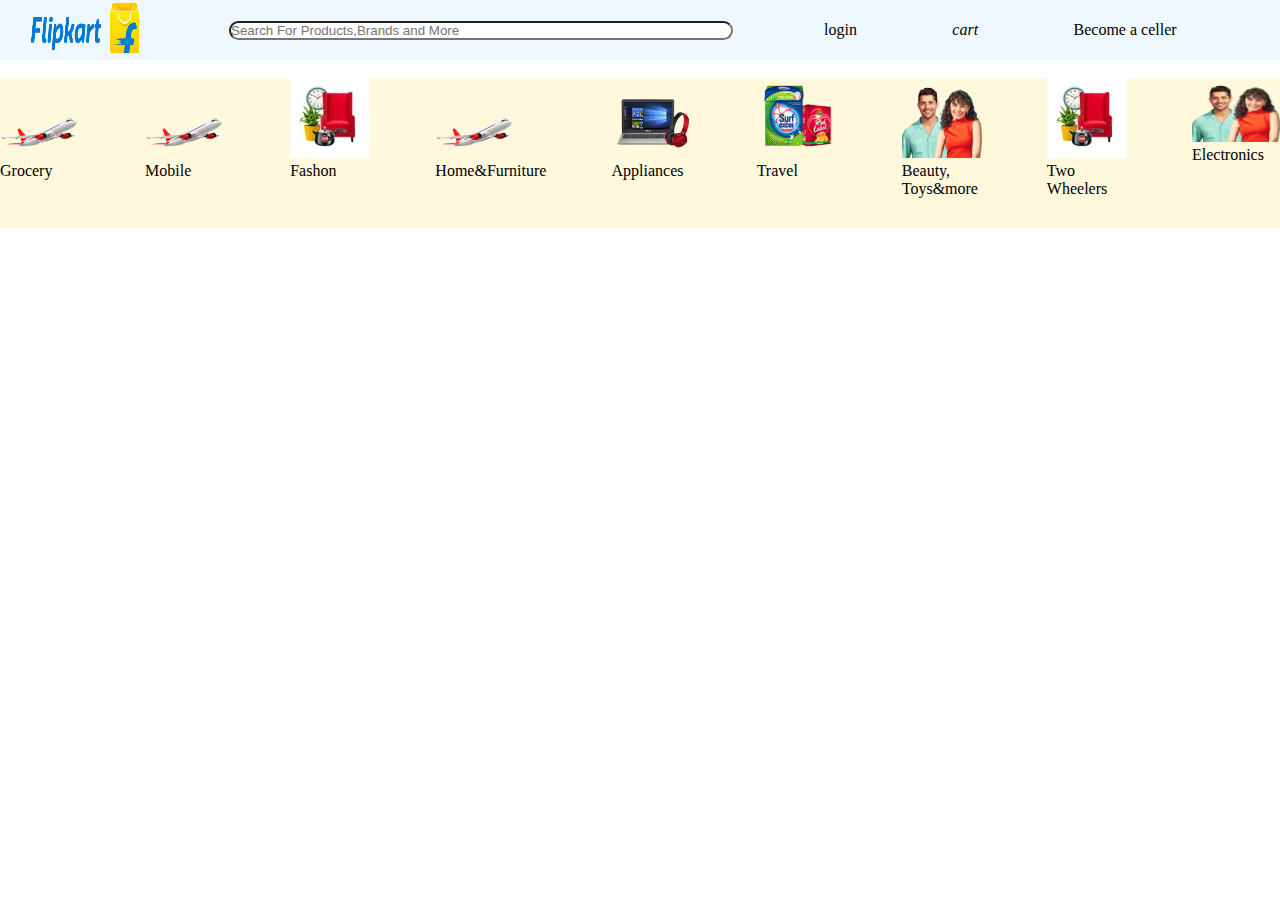
==== flip.html @ 5eb6ad02 "travel" ====
<!DOCTYPE html>
<html lang="en">

<head>
    <meta charset="UTF-8">
    <meta name="viewport" content="width=device-width, initial-scale=1.0">
    <title>online shopping site</title>
    <link rel="icon" href="images/667cacace972342a23e0152a121ee3fd.webp">
    <link rel="stylesheet" href="./style1.css">
    <link rel="stylesheet" href="https://cdnjs.cloudflare.com/ajax/libs/font-awesome/6.6.0/css/all.min.css" integrity="sha512-Kc323vGBEqzTmouAECnVceyQqyqdsSiqLQISBL29aUW4U/M7pSPA/gEUZQqv1cwx4OnYxTxve5UMg5GT6L4JJg==" crossorigin="anonymous" referrerpolicy="no-referrer" />
</head>

<body>
    <header>
        <div class="parent">
            <div class="div">
                <img width="110px" height="110px" src="images/Flipkart-Logo-removebg-preview.png ">
            </div>
            <div class="search">
                <input type="text" placeholder="Search For Products,Brands and More"  class="search1"> 
            </div>
            <ul class="ul">
                <li>
                    <i class="fa-solid fa-user"></i> &ensp;  login
                </li>
                <li>
                    <i class="fa-solid fa-cart-shopping"> &ensp; cart

                    </i>
                </li>
                <li><i class="fa-solid fa-store"></i>
                    &ensp; Become a celler
                </li>
                <li><i class="fa-solid fa-bars"></i></li>
            </ul>
        </div>
    </header><br>


    <div class="div1">
        <ul class="ul2">
            <li>
            <figure>
                <img src="images/71050627a56b4693.png">
                <figcaption> Grocery</figcaption>
            </figure> 

            </li>
            <li><figure>
                <img src="images/71050627a56b4693.png">
                <figcaption>Mobile</figcaption>
            </figure></li>
            <li><figure>
                <img src="images/ab7e2b022a4587dd.jpg">
                <figcaption>Fashon</figcaption>
            </figure></li>
            <li><figure>
                <img src="images/71050627a56b4693.png">
                <figcaption>Home&Furniture</figcaption>
            </figure></li>
            <li><figure>
                <img src="images/69c6589653afdb9a.png">
                <figcaption>Appliances</figcaption>
            </figure></li>
            <li><figure>
                <img src="images/29327f40e9c4d26b.png">
                <figcaption>Travel</figcaption>
            </figure></li>
            <il><figure>
                <img src="images/0d75b34f7d8fbcb3.png">
                <figcaption>Beauty,<br>Toys&more</figcaption>
            </figure></il>
            <il><figure>
                <img src="images/ab7e2b022a4587dd.jpg">
                <figcaption>Two<br>Wheelers</figcaption>
            </figure></il>
            <il<figure>
                <img src="images/0d75b34f7d8fbcb3.png" width="88" height="64">
                <figcaption>Electronics</figcaption>
            </figure></il>
        </ul>

    </div>
</body>

</html>
---- style1.css ----
*{
    margin: 0px;
    padding: 0px;
    text-decoration: none;
    list-style-type: none;

}
.parent{

    display: flex;
    flex-direction:row ;
justify-content: space-between;
width:100%;
height: 60px;
background-color: aliceblue;
align-items: center;
}
.div{
    margin: 30px;
}
.ul{
    display: flex;
    justify-content: space-between;
    width:35%;
    margin: 20px;
}
.search1{
    width:500px;
    border-radius: 10px;

}
.div1{
    display: flex;
    flex-direction: row;
    justify-content: space-between;
    width: 100%;
    height: 150px;
    background-color: cornsilk;
}
.ul2{
    display: flex;
    flex-direction: row;
    justify-content: space-between;
    width: 100%;
}
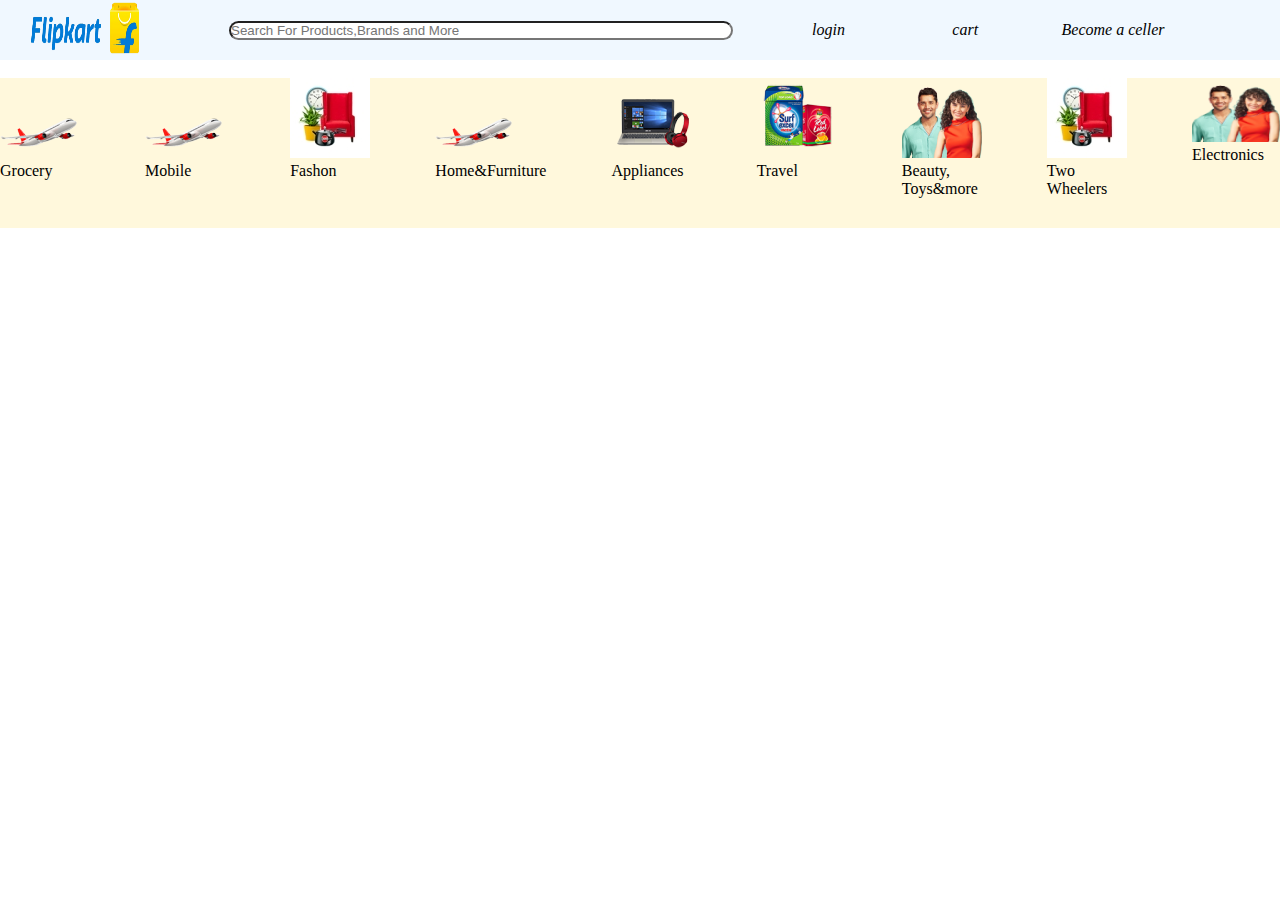
==== commit 4761cdd7: "travel" ====
--- a/flip.html
+++ b/flip.html
@@ -21,15 +21,15 @@
             </div>
             <ul class="ul">
                 <li>
-                    <i class="fa-solid fa-user"></i> &ensp;  login
+                    <i class="fa-solid fa-user">login</i> &ensp;
                 </li>
                 <li>
                     <i class="fa-solid fa-cart-shopping"> &ensp; cart
 
                     </i>
                 </li>
-                <li><i class="fa-solid fa-store"></i>
-                    &ensp; Become a celler
+                <li><i class="fa-solid fa-store">Become a celler</i>
+                    &ensp; 
                 </li>
                 <li><i class="fa-solid fa-bars"></i></li>
             </ul>
--- a/style1.css
+++ b/style1.css
@@ -24,6 +24,9 @@
     width:35%;
     margin: 20px;
 }
+i{
+    width:100px;
+}
 .search1{
     width:500px;
     border-radius: 10px;
@@ -36,6 +39,7 @@
     width: 100%;
     height: 150px;
     background-color: cornsilk;
+    border-radius: 6px solid red;
 }
 .ul2{
     display: flex;
